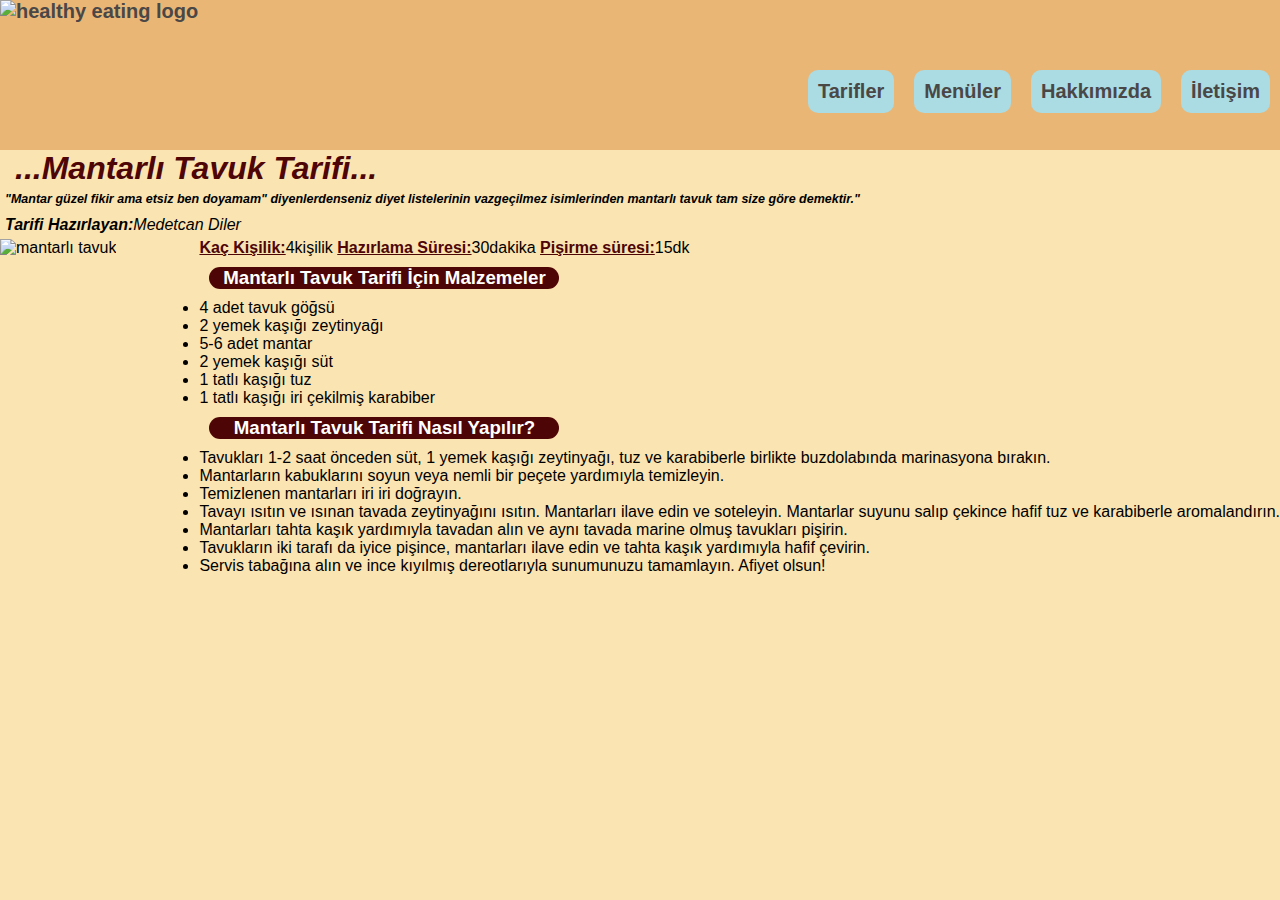
==== index.html @ f614df47 "patika.dev profili target blank added" ====
<!DOCTYPE html>
<html lang="en">
<head>
    <meta charset="UTF-8">
    <meta http-equiv="X-UA-Compatible" content="IE=edge">
    <meta name="description" content="Pratik ve hızlı yemek tariflerine Healthy Eating ile ücretsiz ve hızlı bir şekilde ulaşabilirsiniz.">
    <meta name="viewport" content="width=device-width, initial-scale=1.0">
    <meta name="author" content="Medetcan Diler">
    <meta name="keywords" content="nefis yemek tarifleri, yemek tarifi, sağlıklı yemek tarifleri, evde kısa yemek tarifleri, hızlı yemek tarifleri, pratik yemek tarifleri">
    <title>Healthy Eating | Ana Sayfa</title>
    <link rel="icon" href="images/favicon.ico" type="image/x-icon">
    <link rel="stylesheet" href="style.css">
</head>
<body>
    <!-- header start -->
    <header class="container">
        <nav>
            <div>
                <a href="index.html">
                    <img src="images/zyro-image (1).png" alt="healthy eating logo" height="170">
                </a>
            </div>
            <div>
                <ul>
                    <span><li><a href="tarifler.html">Tarifler</a></li></span>
                    <span><li><a href="menüler.html">Menüler</a></li></span>
                    <span><li><a href="about-us.html">Hakkımızda</a></li></span>
                    <span><li><a href="contact-us.html">İletişim</a></li></span>    
                </ul>
            </div>
        </nav>
    </header>
    <!-- header finish -->

    <!-- aside-start -->
    <aside class="altheader">
        <h1 id="yemekismi"><strong><em>...Mantarlı Tavuk Tarifi...</em></strong></h1>
        <p class="paragraf"><strong><em>"Mantar güzel fikir ama etsiz ben doyamam" diyenlerdenseniz diyet listelerinin vazgeçilmez isimlerinden mantarlı tavuk tam size göre demektir."</em></strong></p>
        <p><strong><em>Tarifi Hazırlayan:</em></strong><em>Medetcan Diler</em></p>
    </aside>
    <!-- aside-finish  -->

    <!-- SECTİON2-start -->

    <div>
        <section>
            <div>
                <img src="images/mantarli-tavuk.webp" alt="mantarlı tavuk" width="550">
            </div>
            <div>
                <p><strong class="p1">Kaç Kişilik:</strong>4kişilik <strong class="p1">Hazırlama Süresi:</strong>30dakika <strong class="p1">Pişirme süresi:</strong>15dk</p>
                
                <h3>Mantarlı Tavuk Tarifi İçin Malzemeler</h3>
                
                <ul>
                    <li>4 adet tavuk göğsü</li>
                    <li>2 yemek kaşığı zeytinyağı</li>
                    <li>5-6 adet mantar</li>
                    <li>2 yemek kaşığı süt</li>
                    <li>1 tatlı kaşığı tuz</li>
                    <li>1 tatlı kaşığı iri çekilmiş karabiber</li>
                </ul>
               
                <h3>Mantarlı Tavuk Tarifi Nasıl Yapılır?</h3>
                
                <ul>
                    <li>Tavukları 1-2 saat önceden süt, 1 yemek kaşığı zeytinyağı, tuz ve karabiberle birlikte buzdolabında marinasyona bırakın.</li>
                    <li>Mantarların kabuklarını soyun veya nemli bir peçete     yardımıyla temizleyin.</li>
                    <li>Temizlenen mantarları iri iri doğrayın.</li>
                    <li>Tavayı ısıtın ve ısınan tavada zeytinyağını ısıtın. Mantarları ilave edin ve soteleyin. Mantarlar suyunu salıp çekince hafif tuz ve karabiberle aromalandırın.</li>
                    <li>Mantarları tahta kaşık yardımıyla tavadan alın ve aynı tavada marine olmuş tavukları pişirin.</li>
                    <li>Tavukların iki tarafı da iyice pişince, mantarları ilave edin ve tahta kaşık yardımıyla hafif çevirin.</li>
                    <li>Servis tabağına alın ve ince kıyılmış dereotlarıyla sunumunuzu tamamlayın. Afiyet olsun!</li>
                </ul>
            </div>
        </section>
    </div>


    <!-- SECTİON2-finish -->

    
    <!-- FOOTER kısmı -->
    <footer>
    </footer>

    

</body>
</html>
---- style.css ----
*{
    margin: 0;
    padding: 0;
    box-sizing: border-box;
}
@import url('https://fonts.googleapis.com/css2?family=Poppins:wght@300;400;600;700&display=swap');

body{
    font-family: 'Poppins', sans-serif;
    background-color: #fae4b2;
}

a{
    color: rgb(74, 71, 71);
    text-decoration: none;
    font-weight: 600;
    font-size: 20px;
}

.container{
    background-color: #eab676;
    height: 150px;
    align-items: center;
}

header nav{
    display: flex;
    justify-content: space-between;
    height: 100%;
}
nav ul{
    list-style: none;
    display: flex;
    column-gap: 20px;
    padding-right: 10px;
    padding-top: 70px;
}
nav ul span{
    border: 0px solid red;
    padding: 10px;
    background-color:#abdbe3;
    border-radius: 10px;
    text-align: center;
    align-items: center   
}
nav ul li a:hover{
    color: bisque;
}
/* section1-start */
#yemekismi{
    padding-left: 15px;
    color: rgb(78, 5, 5);
}
aside p.paragraf{
    font-size: 12.5px
}
aside p{
    padding: 5px;
}
/* section1-finish */
div section{
    display: flex;
    justify-content: space-between;
    height: 100%;
}
section div h3{
    color: white;
    background-color: rgb(78, 5, 5);
    margin: 10px;
    width: 350px;
    text-align: center;
    border-radius: 30px;
    
}
.p1{
    color:rgb(78, 5, 5) ;
    text-decoration: underline;
}

.iletisim{
    padding: 20px;
    
}
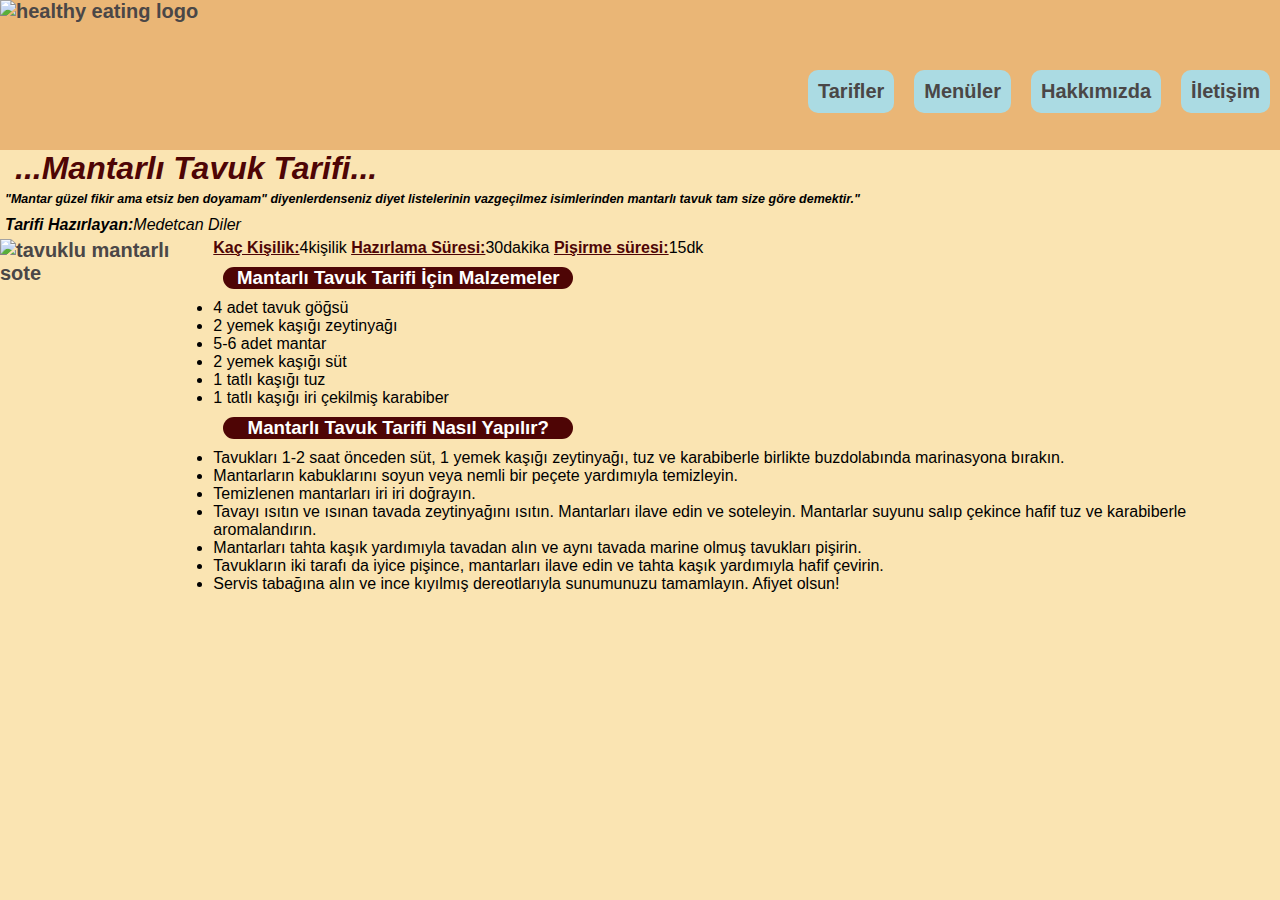
==== commit 69c58fb2: "anasayfa görsel düzenlendi" ====
--- a/index.html
+++ b/index.html
@@ -45,7 +45,9 @@
     <div>
         <section>
             <div>
-                <img src="images/mantarli-tavuk.webp" alt="mantarlı tavuk" width="550">
+                <a href="https://google.com">
+                    <img src="images/mantarli-tavuk.webp" alt="tavuklu mantarlı sote" width="600">
+                </a>
             </div>
             <div>
                 <p><strong class="p1">Kaç Kişilik:</strong>4kişilik <strong class="p1">Hazırlama Süresi:</strong>30dakika <strong class="p1">Pişirme süresi:</strong>15dk</p>
--- a/style.css
+++ b/style.css
@@ -46,6 +46,9 @@
 nav ul li a:hover{
     color: bisque;
 }
+
+
+
 /* section1-start */
 #yemekismi{
     padding-left: 15px;
